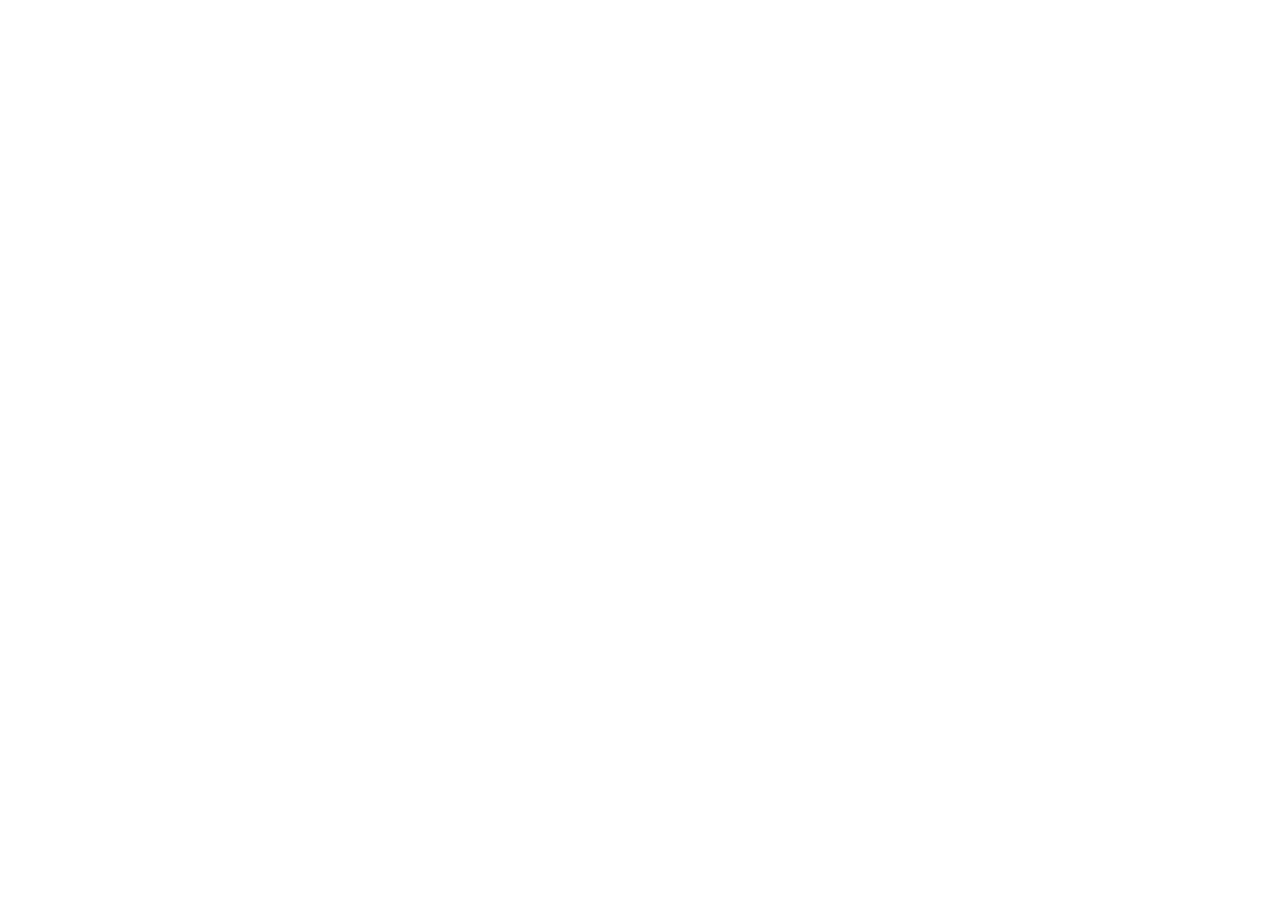
==== about.html @ 54aed255 "create about - and music.html" ====
<!DOCTYPE html>
<html lang="sv">
<head>
    <meta charset="UTF-8">
    <meta name="viewport" content="width=device-width, initial-scale=1.0">
    <title>Document</title>
</head>
<body>
    
</body>
</html>
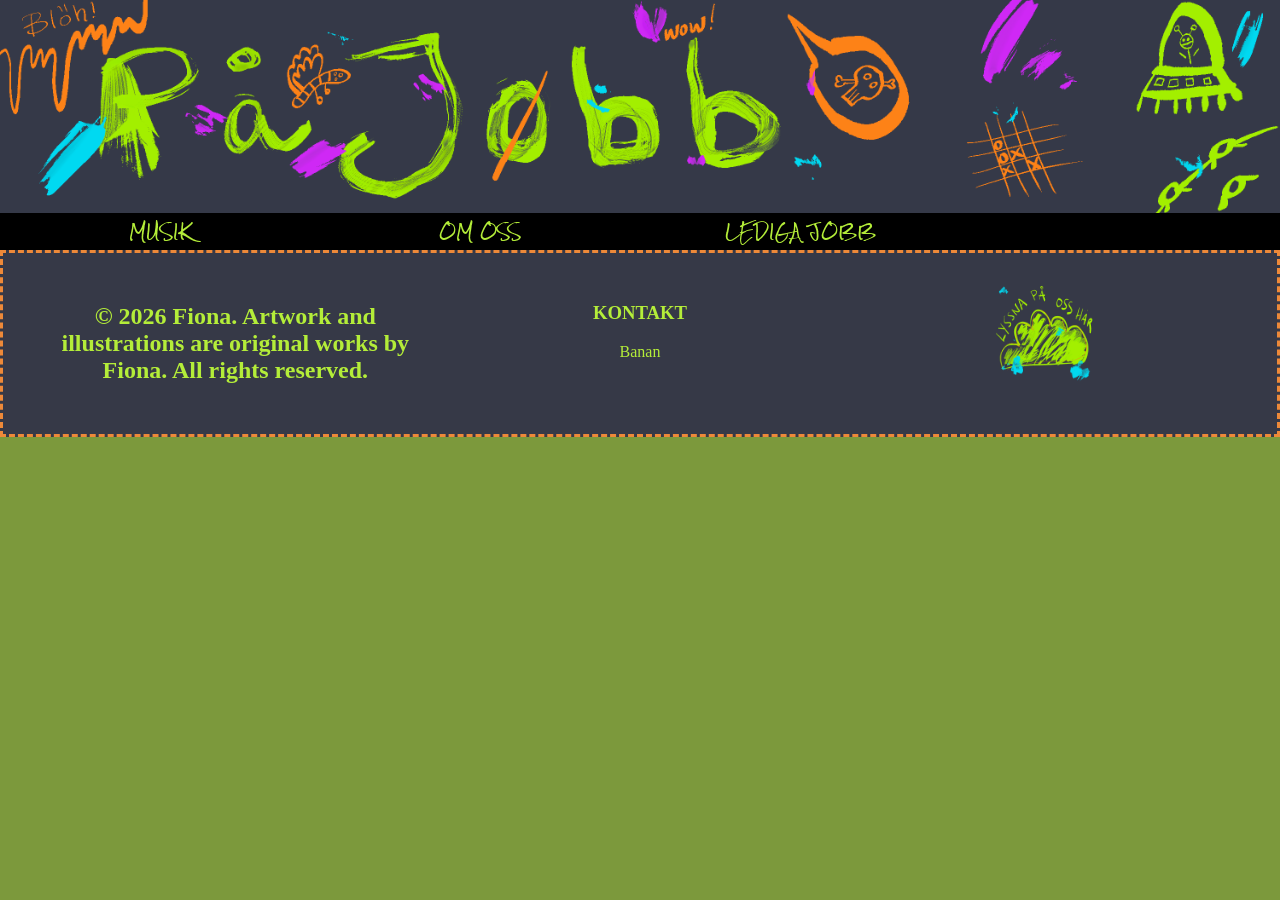
==== commit 8e476dbb: "add basic template to about page" ====
--- a/about.html
+++ b/about.html
@@ -3,9 +3,19 @@
 <head>
     <meta charset="UTF-8">
     <meta name="viewport" content="width=device-width, initial-scale=1.0">
-    <title>Document</title>
+
+    <link rel="stylesheet" href="css/style.css">
+
+    <title>OM OSS</title>
 </head>
 <body>
-    
+    <div id="header"></div>
+
+
+    <div id="footer"></div>
+
+
+    <!--SCRIPT-->
+    <script src="js/components.js"></script>
 </body>
 </html>
--- a/css/style.css
+++ b/css/style.css
@@ -0,0 +1,253 @@
+@import url('https://fonts.googleapis.com/css2?family=Rock+Salt&display=swap');
+
+
+
+header img{
+    width: 100%;
+    display: block; /*Inget mellanrum mellan header och nav*/
+    
+    
+}
+
+/* ----- NAVIGATION ----- */
+
+
+nav ul{
+    margin: 0%;
+    padding: 0%;
+    padding-bottom: 7px;
+
+    width: 100%;
+    height: 30px;
+    list-style-type: none;
+    background-color: black;
+    display: grid;
+    grid-template-columns: 1fr 1fr 1fr 1fr;
+
+    
+}
+
+nav a{
+    font-family: "Rock Salt", cursive;
+    color: #B4ED39;
+    text-decoration: none;
+
+    height: 100%;
+    display: flex;
+    align-items: center; /*Centrera upp och ner*/
+    justify-content: center; /*Centrera höger-vänster*/
+    
+}
+
+nav a:hover::before {
+    content: ""; /*Behöver content för att kunna displaya bild*/
+    display: inline-block; /*Visar bilden på samma rad som länken*/
+    width: 50px;
+    height: 30px;
+    background-image: url("../img/wing-left.png");
+    background-size: contain; /*Anpassa bilden i området utan att beskära, skalar ner till rätt size*/
+    background-repeat: no-repeat;
+
+}
+
+nav a:hover::after {
+    content: ""; /*Behöver content för att kunna displaya bild*/
+    display: inline-block; /*Visar bilden på samma rad som länken*/
+    width: 50px;
+    height: 30px;
+    background-image: url("../img/wing-right.png");
+    background-size: contain;
+    background-repeat: no-repeat;
+    
+}
+
+
+/* ----- BODY ----- */
+body {
+    margin: 0%;
+    background-color: #7c993c;
+
+    cursor: url("../img/cursor.png"), auto;
+    
+    
+}
+
+/* ----- Första sektionen av sidan ----- */
+#main{
+    background-image: url("../img/Pavag-till-jobb.png");
+    background-size: 100% auto;
+    background-repeat: no-repeat;
+
+    aspect-ratio: 1/1; /*Visar hela bakgrundsbilden, inte bara så mycket av bilden som textfälten är*/
+
+    /*För att kunna sätta text på rätt ställe, dela upp hela main i grids. Forts längre ner...*/
+    display: grid;
+    grid-template-columns: repeat(12, 1fr);
+    grid-template-rows: repeat(12, 1fr);
+}
+
+    /*Här placerar jag ut var på griden min text ska vara*/
+#main h1 {
+    grid-column: 4 / 7;
+    grid-row: 3 / 3;
+    text-align: center;
+}
+
+#main p{
+    grid-column: 4/7;
+    grid-row: 4/6;
+    text-align: center;
+}
+
+/* ----- QUIZ ----- */
+
+#quiz {
+    background-color: #363947;
+    color: #B4ED39;
+    
+    width: 80%;
+    max-width: 700px;
+    margin: 0 auto;
+    padding: 30px;
+    text-align: center;
+
+    border-color: #ED8939;
+    border-style: dashed;
+}
+
+#answers {
+    display: grid;
+    grid-template-columns: 1fr 1fr;
+    gap: 15px;
+}
+
+#answers button {
+    width: 100%;
+}
+
+
+/* ----- ZigZag bild - text - text - bild ----- */
+
+#zigzag {
+    background-image: url("../img/bakgrund1.png");
+    background-size: 100% auto;
+    background-repeat: no-repeat;
+
+    aspect-ratio: 1 / 1; /* kvadratiska bilder*/
+    object-fit: cover; /* gör så att bilderna inte blir smushade*/
+
+    display: grid;
+    grid-template-columns: 1fr 1fr;
+    grid-template-rows: 1fr 1fr;
+}
+
+#zigzag img {
+    width: 60%;
+    aspect-ratio: 1 / 1;
+    object-fit: cover;
+
+    justify-self: center;
+    align-self: center;
+}
+#zigzag p {
+    justify-self: center;
+    align-self: center;
+    text-align: center;
+}
+
+/* ----- FOOTER ----- */
+
+footer{
+    color: #B4ED39;
+    background-color: #363947;
+    border-color: #ED8939;
+    border-style: dashed;
+
+    display: grid;
+    grid-template-columns: 1fr 1fr 1fr;
+    text-align: center;
+    padding: 30px;
+
+}
+ footer img{
+    width: 25%;
+ }
+
+
+ /* ----- LEDIGA JOBB -----*/
+
+#jobsMain{
+    display: grid;
+    grid-template-columns: 1fr 1fr;
+    gap: 5rem;
+}
+
+#jobsMain h1 {
+    grid-column: 1 / -1; /*Annars hamnar h1 inne i griden fel*/
+    text-align: center;
+}
+
+ /* ----- lediga-jobb-listan ----- */
+ #jobList{
+
+    background-color: #363947;
+    
+    
+    width: 80%;
+    max-width: 700px;
+    margin: 0 auto;
+    
+    padding: 30px;
+    text-align: center;
+
+    border-color: #ED8939;
+    border-style: dashed;
+ }
+
+ #jobList article {
+    background-color: #363947;
+    color: #B4ED39;
+    padding: 25px;
+    margin-bottom: 25px;
+    border: 3px dashed #ED8939;
+}
+
+/* ----- lägg ut ett jobb ----- */
+#jobs-form {
+    background-color: #363947;
+    
+    color: #B4ED39;
+    
+    width: 80%;
+    max-width: 700px;
+    margin: 0 auto;
+
+    height: 80%;
+    
+    padding: 30px;
+    text-align: center;
+
+    border-color: #ED8939;
+    border-style: dashed;
+}
+
+#addJob {
+    display: flex;
+    flex-direction: column;
+    gap: 10px;
+}
+
+#jobDescription {
+    min-height: 20px;
+    resize: vertical;
+    padding: 5px;
+    box-sizing: border-box;
+}
+
+#addJob button {
+    background-color: #B4ED39;
+    color: #363947;
+    border: none;
+    font-weight: bold;
+    
+}
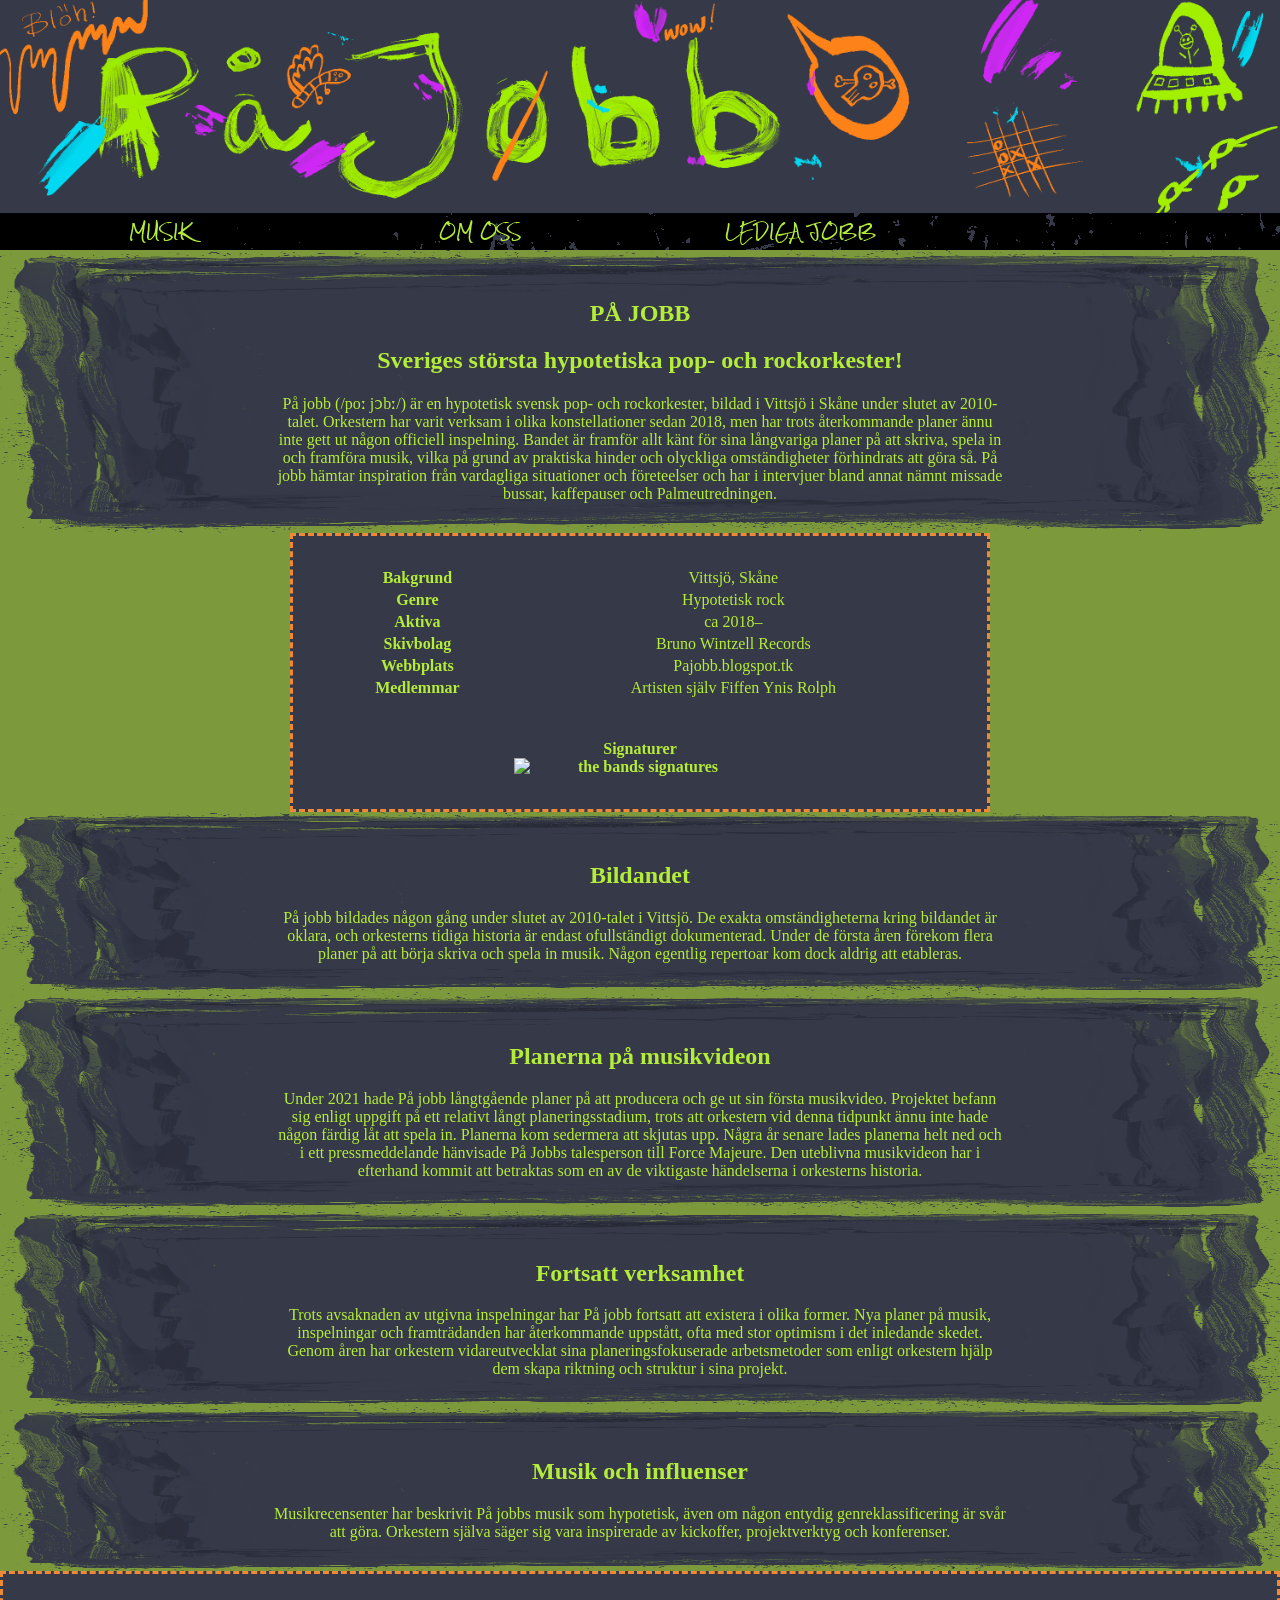
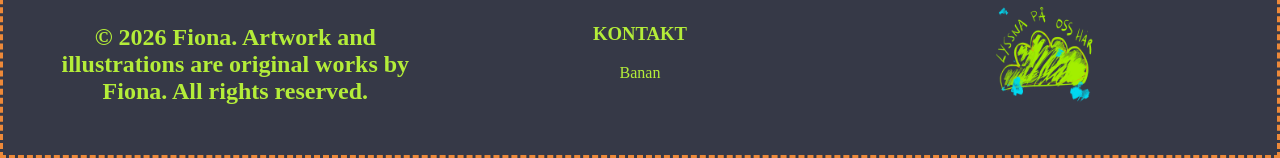
==== commit c8adbf59: "add info to about page and basic styling" ====
--- a/about.html
+++ b/about.html
@@ -11,7 +11,90 @@
 <body>
     <div id="header"></div>
 
+    <main id="about">
+    
+        <section>
+            <h1>PÅ JOBB</h1>
+            <h2>Sveriges största hypotetiska pop- och rockorkester!</h2>
+            <p>
+                På jobb (/poː jɔbː/) är en hypotetisk svensk pop- och rockorkester, bildad i Vittsjö i Skåne under slutet av 2010-talet. Orkestern har varit verksam i olika konstellationer sedan 2018, men har trots återkommande planer ännu inte gett ut någon officiell inspelning.
+                Bandet är framför allt känt för sina långvariga planer på att skriva, spela in och framföra musik, vilka på grund av praktiska hinder och olyckliga omständigheter förhindrats att göra så.
+                På jobb hämtar inspiration från vardagliga situationer och företeelser och har i intervjuer bland annat nämnt missade bussar, kaffepauser och Palmeutredningen.  
+            </p>
+        </section>    
 
+
+        <table>
+            <tr>
+                <th>Bakgrund</th>
+                <td>Vittsjö, Skåne</td>
+            </tr>
+            <tr>
+                <th>Genre</th>
+                <td>Hypotetisk rock</td>
+            </tr>
+            <tr>
+                <th>Aktiva</th>
+                <td> ca 2018–</td>
+            </tr>
+            <tr>
+                <th>Skivbolag</th>
+                <td>Bruno Wintzell Records</td>
+            </tr>
+            <tr>
+                <th>Webbplats</th>
+                <td>Pajobb.blogspot.tk</td>
+            </tr>
+            <tr>
+                <th>Medlemmar</th>
+                <td>
+                    Artisten själv
+                    Fiffen
+                    Ynis
+                    Rolph
+                </td>
+            </tr>
+
+            <tr id="signatures">
+                <th colspan="2"> <!--cellen tar upp båda kolumnerna i tabellen-->
+                    <div>Signaturer</div>
+                    <img src="img/sign.png" alt="the bands signatures" id="sign">
+                </th>
+            </tr>
+            
+        </table>
+
+
+        <section>
+            <h2>Bildandet</h2>
+            <p>
+                På jobb bildades någon gång under slutet av 2010-talet i Vittsjö. De exakta omständigheterna kring bildandet är oklara, och orkesterns tidiga historia är endast ofullständigt dokumenterad.
+                Under de första åren förekom flera planer på att börja skriva och spela in musik. Någon egentlig repertoar kom dock aldrig att etableras.
+            </p>
+        </section>
+        <section>
+            <h2>Planerna på musikvideon</h2>
+            <p>
+                Under 2021 hade På jobb långtgående planer på att producera och ge ut sin första musikvideo. Projektet befann sig enligt uppgift på ett relativt långt planeringsstadium, trots att orkestern vid denna tidpunkt ännu inte hade någon färdig låt att spela in.
+                Planerna kom sedermera att skjutas upp. Några år senare lades planerna helt ned och i ett pressmeddelande hänvisade På Jobbs talesperson till Force Majeure. Den uteblivna musikvideon har i efterhand kommit att betraktas som en av de viktigaste händelserna i orkesterns historia.
+            </p>
+        </section>
+        <section>
+            <h2>Fortsatt verksamhet</h2>
+            <p>
+                Trots avsaknaden av utgivna inspelningar har På jobb fortsatt att existera i olika former. Nya planer på musik, inspelningar och framträdanden har återkommande uppstått, ofta med stor optimism i det inledande skedet.
+                Genom åren har orkestern vidareutvecklat sina planeringsfokuserade arbetsmetoder som enligt orkestern hjälp dem skapa riktning och struktur i sina projekt. 
+            </p>
+        </section>
+        <section>
+            <h2>Musik och influenser</h2>
+            <p>
+                Musikrecensenter har beskrivit På jobbs musik som hypotetisk, även om någon entydig genreklassificering är svår att göra.
+                Orkestern själva säger sig vara inspirerade av kickoffer, projektverktyg och konferenser. 
+            </p>
+        </section>
+
+    </main>
     <div id="footer"></div>
 
 
--- a/css/style.css
+++ b/css/style.css
@@ -13,6 +13,8 @@
 
 
 nav ul{
+    background-image: url(/img/border.png);
+
     margin: 0%;
     padding: 0%;
     padding-bottom: 7px;
@@ -88,15 +90,34 @@
 
     /*Här placerar jag ut var på griden min text ska vara*/
 #main h1 {
+    color: #B4ED39;
+
+    background-image: url(/img/border.png);
+    background-size: 100% 100%;
+    background-repeat: no-repeat;
+
+    padding: 80px 60px;
+
     grid-column: 4 / 7;
     grid-row: 3 / 3;
     text-align: center;
 }
 
 #main p{
+    color: #B4ED39;
+
+    background-image: url(/img/border.png);
+    background-size: 100% 100%;
+    background-repeat: no-repeat;
+
+    padding: 80px 60px;
+    
+
     grid-column: 4/7;
-    grid-row: 4/6;
-    text-align: center;
+    grid-row: 4/7;
+    text-align: center;
+
+    padding-top: 50px;
 }
 
 /* ----- QUIZ ----- */
@@ -150,6 +171,16 @@
     align-self: center;
 }
 #zigzag p {
+    color: #B4ED39;
+
+    background-image: url(/img/border.png);
+    background-size: 100% 100%;
+
+    background-repeat: no-repeat;
+
+    padding: 80px 60px;
+    
+
     justify-self: center;
     align-self: center;
     text-align: center;
@@ -250,4 +281,53 @@
     border: none;
     font-weight: bold;
     
+}
+
+
+/* ----- OM OSS ----- */
+
+
+
+#about section{
+    color: #B4ED39;
+
+    background-image: url(/img/border.png);
+    background-size: 100% 100%;
+    background-repeat: no-repeat;
+
+    padding: 30px;
+    text-align: center;
+}
+#about p{
+    width: 60%;
+    margin: 0 auto; /*placerar paragrafen mitt i sektionen*/
+    text-align: center;/*centrerar texten inne i paragrafen*/
+}
+
+#about table{
+    background-color: #363947;
+    
+    color: #B4ED39;
+    
+    width: 80%;
+    max-width: 700px;
+    margin: 0 auto;
+
+    height: 80%;
+    
+    padding: 30px;
+    text-align: center;
+
+    border-color: #ED8939;
+    border-style: dashed;
+}
+#signatures th{
+    padding-top: 40px;
+    text-align: center;
+}
+
+#sign{
+    width: 40%;
+    display: block;
+    margin: 0 auto;
 }
